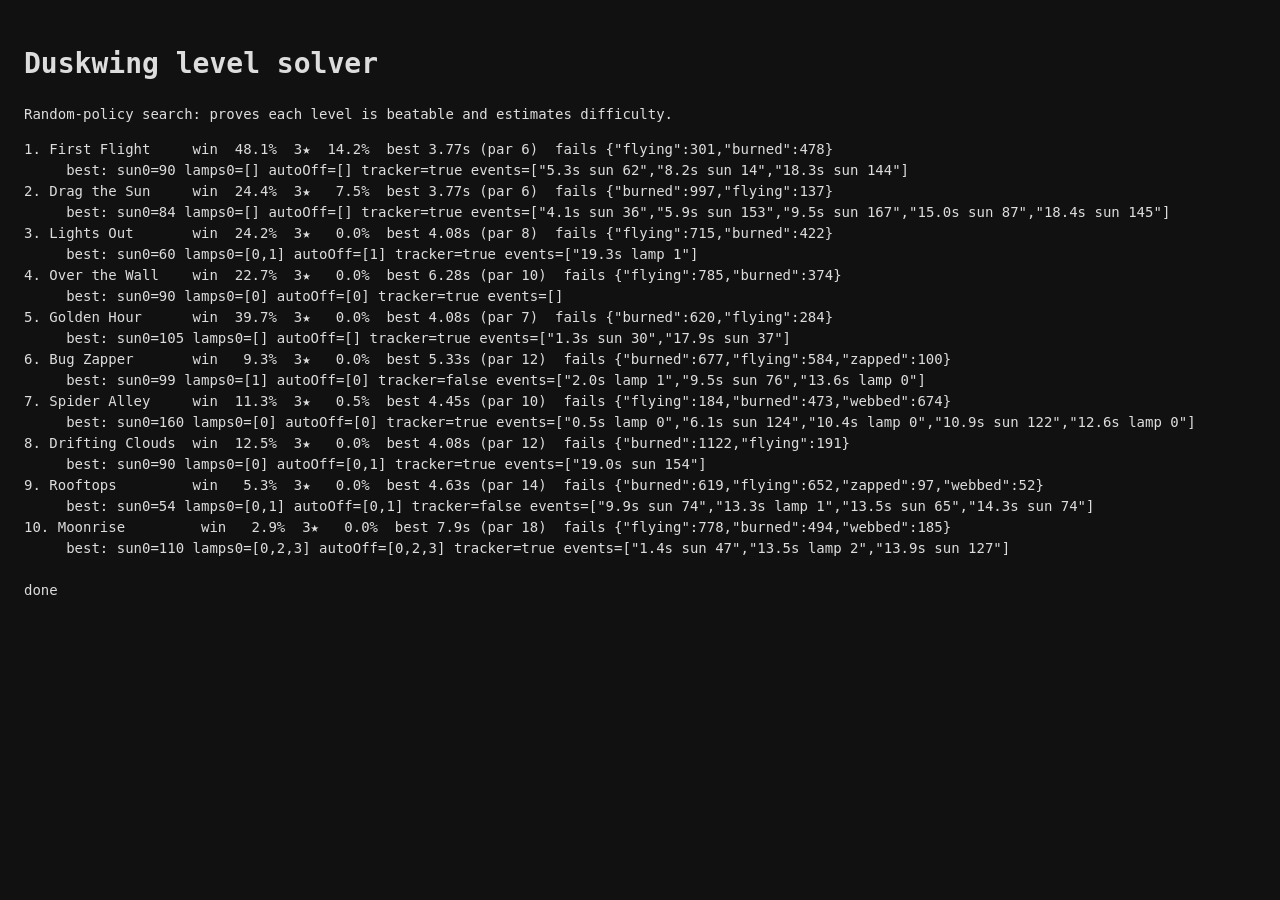
==== tools/solve.html @ 758e4d77 "Duskwing: move the sun, guide the moth 2D light-and-shadow puzzle game for phone and PC. Directional" ====
<!doctype html>
<meta charset="utf-8">
<title>Duskwing level solver</title>
<style>body{font:14px/1.5 ui-monospace,monospace;background:#111;color:#ddd;padding:16px}pre{white-space:pre-wrap}</style>
<h1>Duskwing level solver</h1>
<p>Random-policy search: proves each level is beatable and estimates difficulty.</p>
<pre id="out">running…</pre>
<script type="module">
import { LEVELS } from '../js/levels.js';
import * as S from '../js/sim.js';

const DT = 1 / 60, MAX_FLIGHT = 40;
const params = new URLSearchParams(location.search);
const TRIALS = +params.get('n') || 1500;
const only = params.has('l') ? [+params.get('l')] : LEVELS.map((_, i) => i);

function randomPolicy(rng, level) {
  const toggles = (level.lamps || []).map((l, i) => [l, i]).filter(([l]) => (l[3] || 'lamp') === 'lamp').map(([, i]) => i);
  const events = [];
  const k = Math.floor(rng() * 6);
  for (let i = 0; i < k; i++) {
    const t = rng() * 20;
    if (toggles.length && rng() < 0.5) events.push({ t, lamp: toggles[Math.floor(rng() * toggles.length)] });
    else events.push({ t, sun: S.SUN_MIN + rng() * (S.SUN_MAX - S.SUN_MIN) });
  }
  events.sort((a, b) => a.t - b.t);
  return {
    sun0: rng() < 0.3 ? level.sun : S.SUN_MIN + rng() * (S.SUN_MAX - S.SUN_MIN),
    lamps0: toggles.filter(() => rng() < 0.5),
    events,
    autoOff: toggles.filter(() => rng() < 0.7),   // switch a lamp off once the moth reaches it
    autoOffDelay: rng() * 1.5,
    tracker: rng() < 0.6,                          // nudge the sun to keep the moth shaded
  };
}

function run(level, pol, seed) {
  const s = S.createState(level, seed);
  S.setSun(s, pol.sun0);
  s.lamps.forEach((l, i) => { if (l.kind === 'lamp') l.on = !!level.lamps[i][2]; });
  for (const i of pol.lamps0) S.toggleLamp(s, i);
  S.release(s);
  let ei = 0;
  const reachedAt = {};
  while (s.status === 'flying' && s.flight < MAX_FLIGHT) {
    while (ei < pol.events.length && pol.events[ei].t <= s.flight) {
      const e = pol.events[ei++];
      if (e.sun != null) S.setSun(s, e.sun); else S.toggleLamp(s, e.lamp);
    }
    const m = s.moth;
    if (typeof m.target === 'number' && pol.autoOff.includes(m.target)) {
      const l = s.lamps[m.target];
      if (Math.hypot(l.x - m.x, l.y - m.y) < 45) {
        reachedAt[m.target] ??= s.flight;
        if (s.flight - reachedAt[m.target] > pol.autoOffDelay && l.on) S.toggleLamp(s, m.target);
      }
    }
    if (pol.tracker && m.inSun) {
      const blocks = S.blocksAt(level, s.t);
      for (let d = 2; d <= 4; d += 2) {
        for (const sgn of [1, -1]) {
          const a = s.sun + sgn * d;
          if (a >= S.SUN_MIN && a <= S.SUN_MAX && S.inShadow(m.x, m.y, blocks, a)) { S.setSun(s, a); d = 99; break; }
        }
      }
    }
    S.step(s, DT);
  }
  return s;
}

const out = document.getElementById('out');
const lines = [];
const results = [];
for (const li of only) {
  const level = LEVELS[li];
  const rng = S.mulberry32(1234 + li);
  let wins = 0, best = Infinity, three = 0, bestPol = null;
  const fails = {};
  for (let n = 0; n < TRIALS; n++) {
    const pol = randomPolicy(rng, level);
    const s = run(level, pol, 1 + n);
    if (s.status === 'won') {
      wins++;
      if (S.stars(s) === 3) three++;
      if (s.flight < best) { best = s.flight; bestPol = pol; }
    } else fails[s.status] = (fails[s.status] || 0) + 1;
  }
  const r = { li, name: level.name, winRate: wins / TRIALS, three: three / TRIALS, best: +best.toFixed(2), par: level.par, fails };
  results.push(r);
  lines.push(`${li + 1}. ${level.name.padEnd(16)} win ${(r.winRate * 100).toFixed(1).padStart(5)}%  3★ ${(r.three * 100).toFixed(1).padStart(5)}%  best ${r.best}s (par ${level.par})  fails ${JSON.stringify(fails)}`);
  if (bestPol) lines.push(`     best: sun0=${bestPol.sun0.toFixed(0)} lamps0=${JSON.stringify(bestPol.lamps0)} autoOff=${JSON.stringify(bestPol.autoOff)} tracker=${bestPol.tracker} events=${JSON.stringify(bestPol.events.map(e => e.sun != null ? `${e.t.toFixed(1)}s sun ${e.sun.toFixed(0)}` : `${e.t.toFixed(1)}s lamp ${e.lamp}`))}`);
  out.textContent = lines.join('\n');
  await new Promise((r) => setTimeout(r));
}
window.__results = results;
out.textContent = lines.join('\n') + '\n\ndone';
</script>
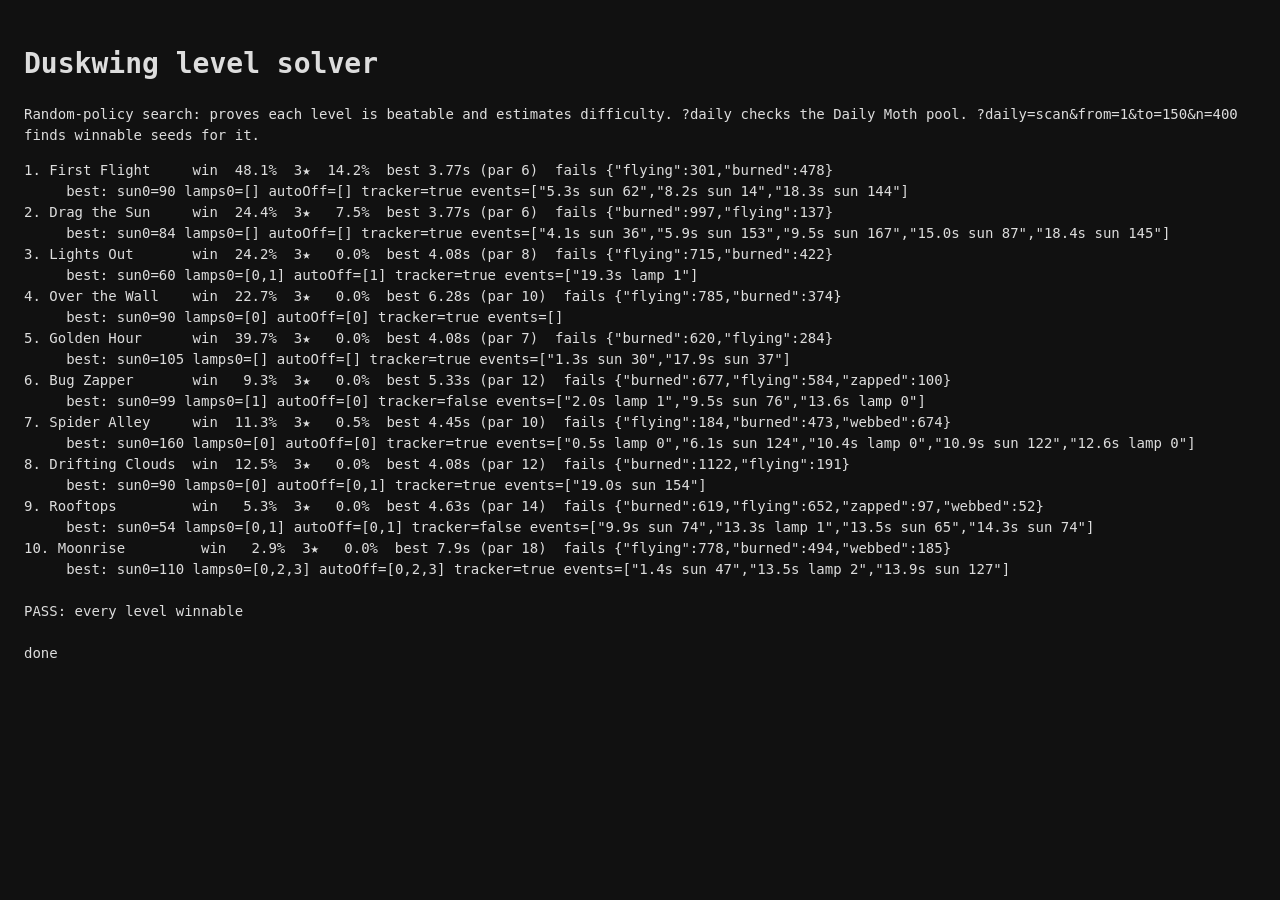
==== commit 960eb29e: "Add Daily Moth challenge and og.png link preview - Daily Moth: one solver-verified remix per day (mi" ====
--- a/tools/solve.html
+++ b/tools/solve.html
@@ -3,16 +3,28 @@
 <title>Duskwing level solver</title>
 <style>body{font:14px/1.5 ui-monospace,monospace;background:#111;color:#ddd;padding:16px}pre{white-space:pre-wrap}</style>
 <h1>Duskwing level solver</h1>
-<p>Random-policy search: proves each level is beatable and estimates difficulty.</p>
+<p>Random-policy search: proves each level is beatable and estimates difficulty.
+<code>?daily</code> checks the Daily Moth pool. <code>?daily=scan&amp;from=1&amp;to=150&amp;n=400</code> finds winnable seeds for it.</p>
 <pre id="out">running…</pre>
 <script type="module">
 import { LEVELS } from '../js/levels.js';
 import * as S from '../js/sim.js';
+import { POOL, makeVariant } from '../js/daily.js';
 
 const DT = 1 / 60, MAX_FLIGHT = 40;
 const params = new URLSearchParams(location.search);
 const TRIALS = +params.get('n') || 1500;
-const only = params.has('l') ? [+params.get('l')] : LEVELS.map((_, i) => i);
+const daily = params.get('daily');
+let jobs;
+if (daily === 'scan') {
+  const from = +params.get('from') || 1, to = +params.get('to') || 150;
+  jobs = [];
+  for (let seed = from; seed <= to; seed++) jobs.push({ seed, label: `seed ${seed}`, level: makeVariant(seed) });
+} else if (daily != null) {
+  jobs = POOL.map((seed) => ({ seed, label: `seed ${seed}`, level: makeVariant(seed) }));
+} else {
+  jobs = (params.has('l') ? [+params.get('l')] : LEVELS.map((_, i) => i)).map((i) => ({ li: i, label: `${i + 1}.`, level: LEVELS[i] }));
+}
 
 function randomPolicy(rng, level) {
   const toggles = (level.lamps || []).map((l, i) => [l, i]).filter(([l]) => (l[3] || 'lamp') === 'lamp').map(([, i]) => i);
@@ -72,9 +84,9 @@
 const out = document.getElementById('out');
 const lines = [];
 const results = [];
-for (const li of only) {
-  const level = LEVELS[li];
-  const rng = S.mulberry32(1234 + li);
+for (const job of jobs) {
+  const { level } = job;
+  const rng = S.mulberry32(1234 + (job.li ?? job.seed));
   let wins = 0, best = Infinity, three = 0, bestPol = null;
   const fails = {};
   for (let n = 0; n < TRIALS; n++) {
@@ -86,13 +98,17 @@
       if (s.flight < best) { best = s.flight; bestPol = pol; }
     } else fails[s.status] = (fails[s.status] || 0) + 1;
   }
-  const r = { li, name: level.name, winRate: wins / TRIALS, three: three / TRIALS, best: +best.toFixed(2), par: level.par, fails };
+  const r = { li: job.li, seed: job.seed, name: level.name, winRate: wins / TRIALS, three: three / TRIALS, best: +best.toFixed(2), par: level.par, fails };
   results.push(r);
-  lines.push(`${li + 1}. ${level.name.padEnd(16)} win ${(r.winRate * 100).toFixed(1).padStart(5)}%  3★ ${(r.three * 100).toFixed(1).padStart(5)}%  best ${r.best}s (par ${level.par})  fails ${JSON.stringify(fails)}`);
+  lines.push(`${job.label} ${level.name.padEnd(16)}${job.seed ? (level.flip ? ' (m)' : '    ') : ''} win ${(r.winRate * 100).toFixed(1).padStart(5)}%  3★ ${(r.three * 100).toFixed(1).padStart(5)}%  best ${r.best}s (par ${level.par})  fails ${JSON.stringify(fails)}`);
   if (bestPol) lines.push(`     best: sun0=${bestPol.sun0.toFixed(0)} lamps0=${JSON.stringify(bestPol.lamps0)} autoOff=${JSON.stringify(bestPol.autoOff)} tracker=${bestPol.tracker} events=${JSON.stringify(bestPol.events.map(e => e.sun != null ? `${e.t.toFixed(1)}s sun ${e.sun.toFixed(0)}` : `${e.t.toFixed(1)}s lamp ${e.lamp}`))}`);
   out.textContent = lines.join('\n');
   await new Promise((r) => setTimeout(r));
 }
 window.__results = results;
+const lost = results.filter((r) => r.winRate === 0);
+if (daily === 'scan') lines.push(`\nwinnable seeds (${results.length - lost.length}/${results.length}):\n[${results.filter((r) => r.winRate > 0).map((r) => r.seed).join(', ')}]`);
+if (!jobs.length) lines.push('FAIL: nothing to check (is the daily pool empty?)');
+else lines.push(lost.length ? `\nFAIL: ${lost.length} unwinnable: ${lost.map((r) => r.seed ?? r.name).join(', ')}` : '\nPASS: every level winnable');
 out.textContent = lines.join('\n') + '\n\ndone';
 </script>
